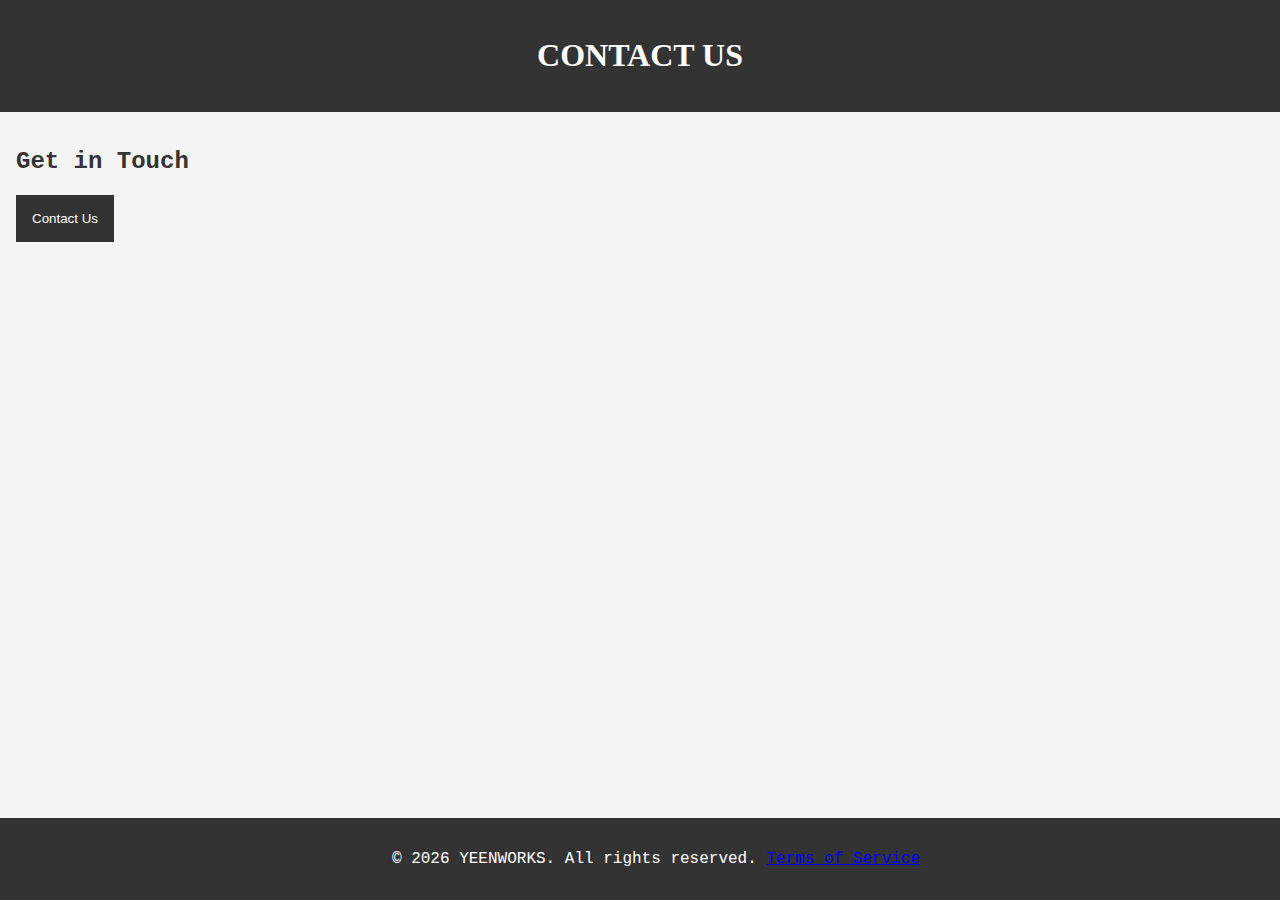
==== contact.html @ 72107e78 "new business site" ====
<!DOCTYPE html>
<html lang="en">
<head>
  <meta charset="UTF-8">
  <meta name="viewport" content="width=device-width, initial-scale=1.0">
  <title>Contact Us - YEENWORKS</title>
  <link rel="stylesheet" href="styles.css">
</head>
<body>
  <header>
    <h1>Contact Us</h1>
  </header>
  <main>
    <section>
      <h2>Get in Touch</h2>
      <button onclick="toggleContact()">Contact Us</button>
      <div id="contactDropdown" class="dropdown">
        <a href="mailto:business@yeen.works">Business Inquiries</a>
        <a href="mailto:info@yeen.works">General Information</a>
      </div>
    </section>
  </main>
  <footer>
    <p>&copy; <span id="year"></span> YEENWORKS. All rights reserved. <a href="terms.html">Terms of Service</a></p>
  </footer>
  <script src="scripts.js"></script>
</body>
</html>
---- styles.css ----
body {
  font-family: 'Roboto Mono', monospace;
  background-color: #f4f4f4;
  color: #333;
  margin: 0;
  padding: 0;
  display: flex;
  flex-direction: column;
  min-height: 100vh;
}

header {
  background-color: #333;
  color: #fff;
  padding: 1rem;
  text-align: center;
}

header h1 {
  font-family: 'Press Start 2P', cursive;
  text-transform: uppercase;
}

main {
  flex: 1;
  padding: 1rem;
}

footer {
  background-color: #333;
  color: #fff;
  text-align: center;
  padding: 1rem;
  position: relative;
  bottom: 0;
  width: 100%;
}

button {
  background-color: #333;
  color: #fff;
  border: none;
  padding: 1rem;
  cursor: pointer;
}

button:hover {
  background-color: #555;
}

.dropdown {
  display: none;
  background-color: #333;
  color: #fff;
  padding: 1rem;
  margin-top: 1rem;
}

.dropdown a {
  color: #fff;
  text-decoration: none;
  display: block;
  padding: 0.5rem 0;
}

.dropdown a:hover {
  background-color: #555;
}
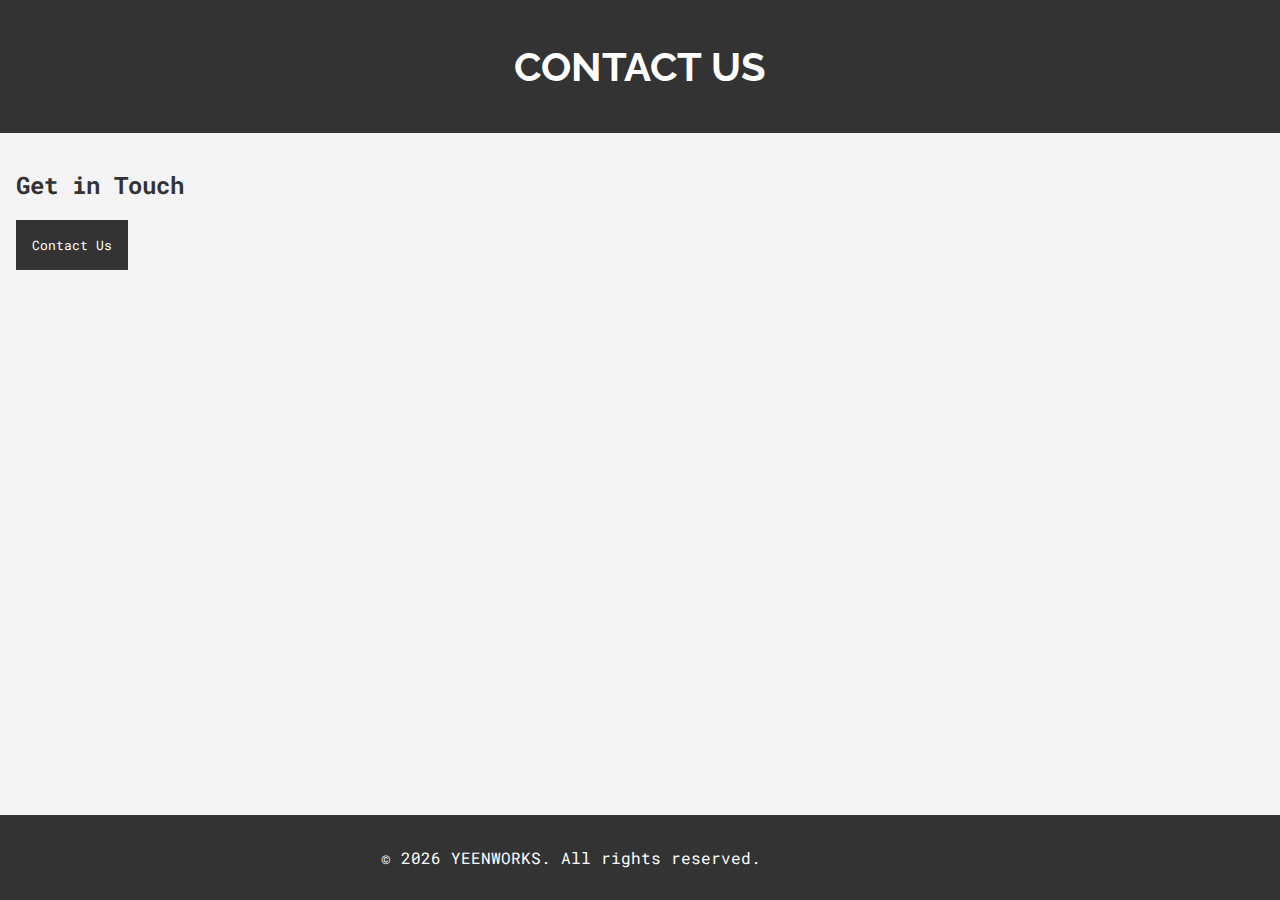
==== commit 12de2076: "update" ====
--- a/contact.html
+++ b/contact.html
@@ -5,6 +5,7 @@
   <meta name="viewport" content="width=device-width, initial-scale=1.0">
   <title>Contact Us - YEENWORKS</title>
   <link rel="stylesheet" href="styles.css">
+  <link href="https://fonts.googleapis.com/css2?family=Roboto+Mono:wght@400;700&family=Raleway:wght@700&display=swap" rel="stylesheet">
 </head>
 <body>
   <header>
--- a/styles.css
+++ b/styles.css
@@ -17,8 +17,10 @@
 }
 
 header h1 {
-  font-family: 'Press Start 2P', cursive;
+  font-family: 'Raleway', sans-serif;
   text-transform: uppercase;
+  font-weight: 700;
+  font-size: 2.5rem;
 }
 
 main {
@@ -42,6 +44,7 @@
   border: none;
   padding: 1rem;
   cursor: pointer;
+  font-family: 'Roboto Mono', monospace;
 }
 
 button:hover {
@@ -66,3 +69,11 @@
 .dropdown a:hover {
   background-color: #555;
 }
+
+a {
+  color: #333;
+}
+
+a:hover {
+  color: #555;
+}
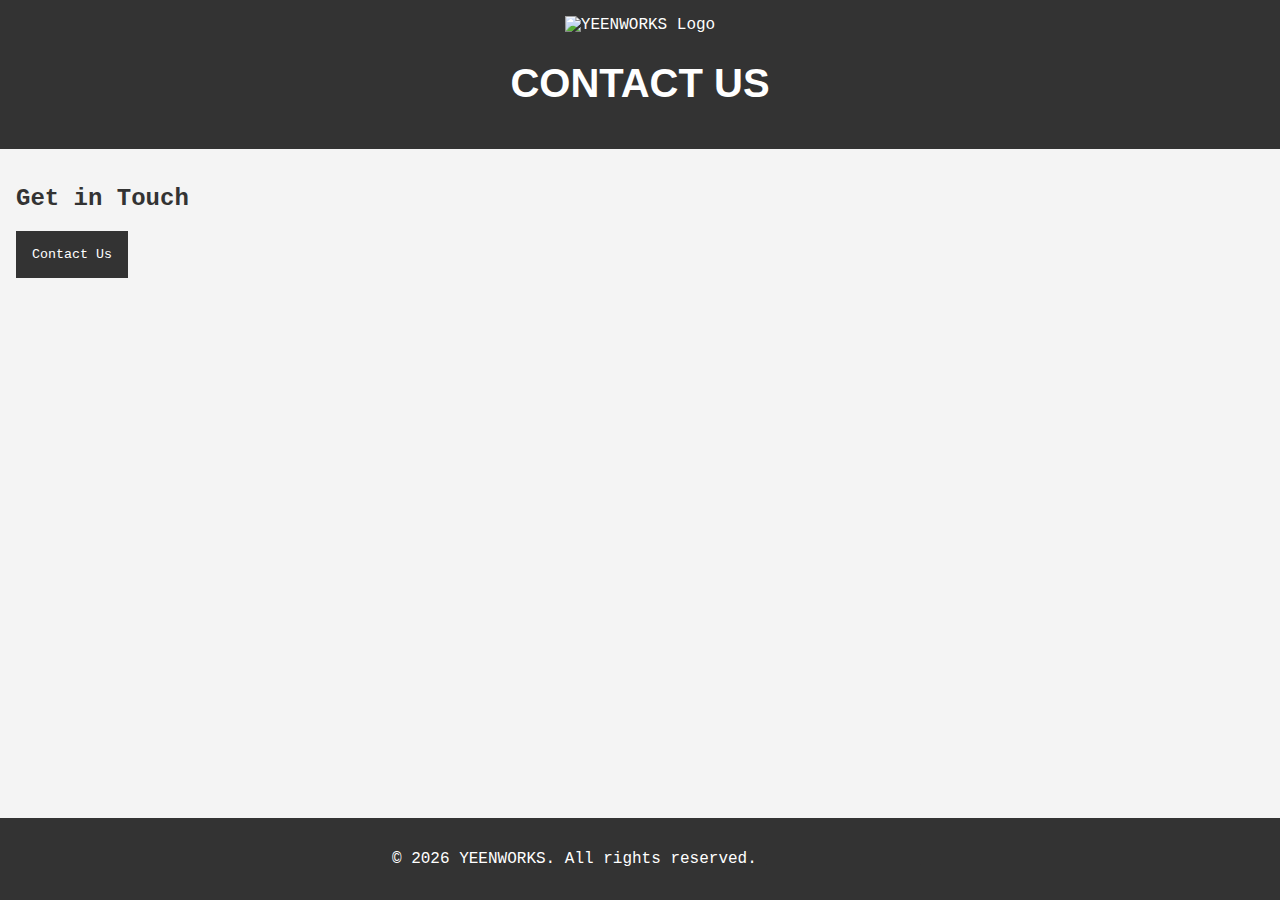
==== commit 18d46cbb: "update" ====
--- a/contact.html
+++ b/contact.html
@@ -5,10 +5,11 @@
   <meta name="viewport" content="width=device-width, initial-scale=1.0">
   <title>Contact Us - YEENWORKS</title>
   <link rel="stylesheet" href="styles.css">
-  <link href="https://fonts.googleapis.com/css2?family=Roboto+Mono:wght@400;700&family=Raleway:wght@700&display=swap" rel="stylesheet">
+  <link rel="icon" href="favicon.ico" type="image/x-icon">
 </head>
 <body>
   <header>
+    <img src="logo.png" alt="YEENWORKS Logo" class="logo">
     <h1>Contact Us</h1>
   </header>
   <main>
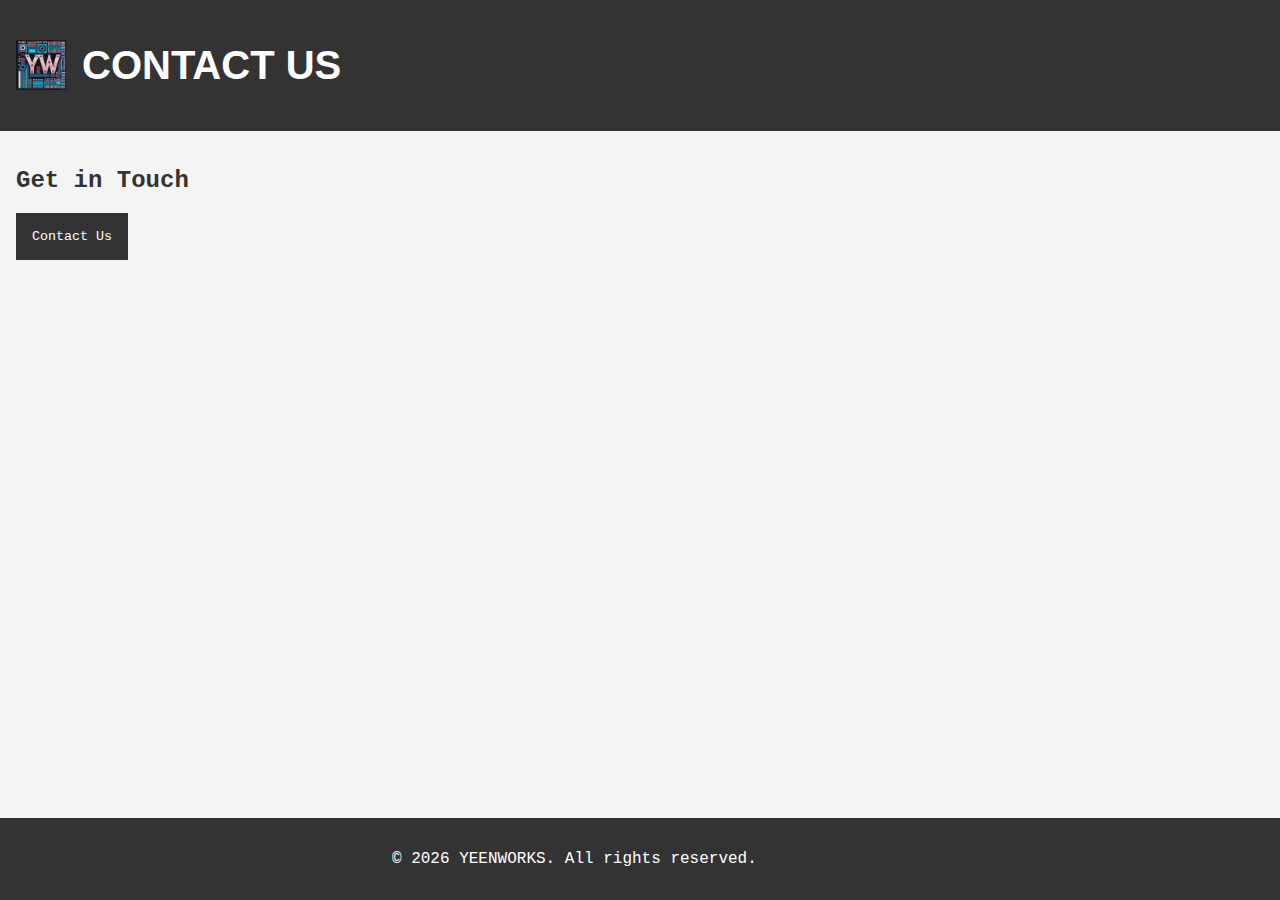
==== commit a81ac734: "a" ====
--- a/contact.html
+++ b/contact.html
@@ -10,7 +10,9 @@
 <body>
   <header>
     <img src="logo.png" alt="YEENWORKS Logo" class="logo">
-    <h1>Contact Us</h1>
+    <div class="header-text">
+      <h1>Contact Us</h1>
+    </div>
   </header>
   <main>
     <section>
--- a/styles.css
+++ b/styles.css
@@ -13,7 +13,13 @@
   background-color: #333;
   color: #fff;
   padding: 1rem;
-  text-align: center;
+  text-align: left;
+  display: flex;
+  align-items: center;
+}
+
+header .header-text {
+  margin-left: 1rem;
 }
 
 header h1 {
@@ -21,6 +27,11 @@
   text-transform: uppercase;
   font-weight: 700;
   font-size: 2.5rem;
+}
+
+.logo {
+  width: 50px;
+  height: auto;
 }
 
 main {
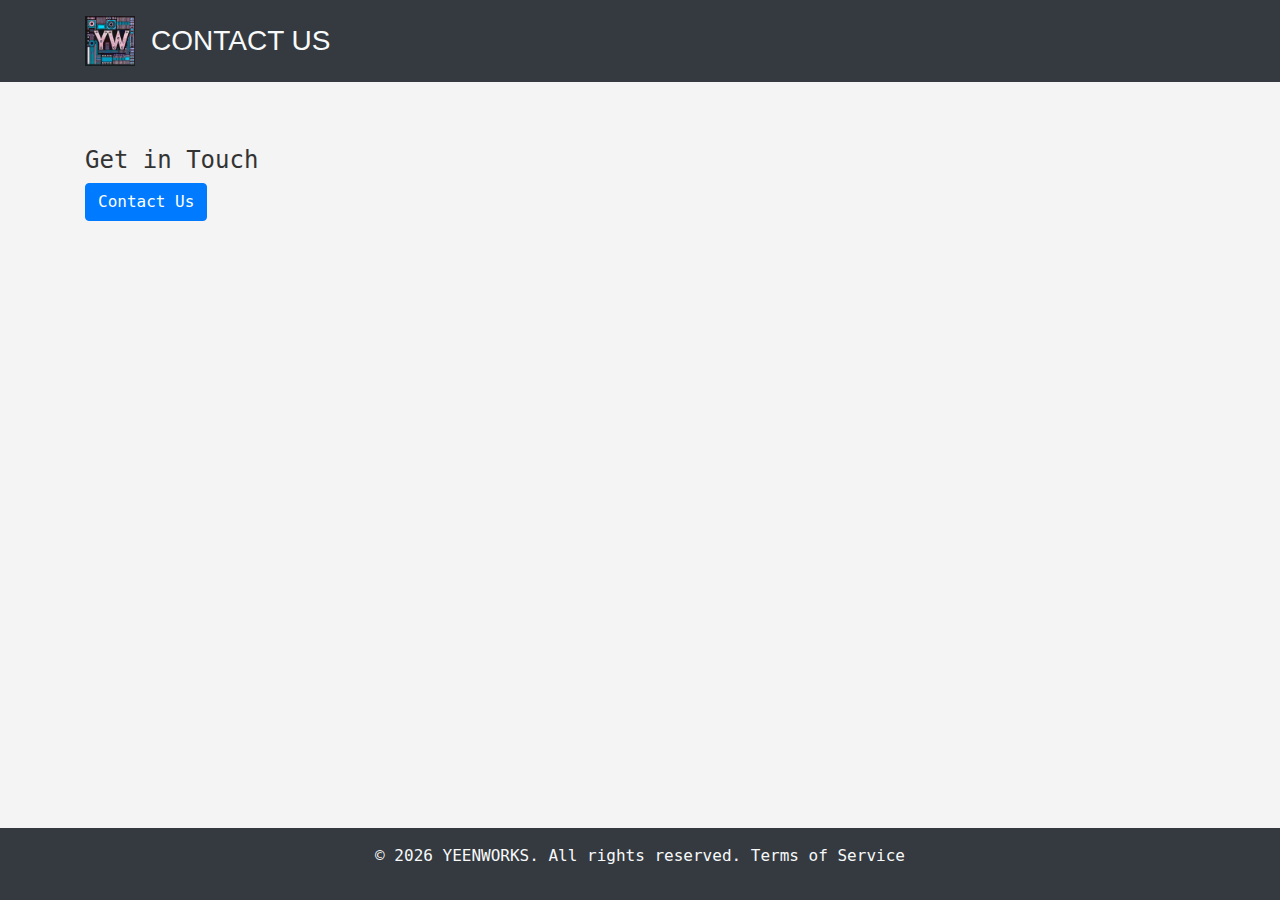
==== commit b2c0fa41: "a" ====
--- a/contact.html
+++ b/contact.html
@@ -4,29 +4,35 @@
   <meta charset="UTF-8">
   <meta name="viewport" content="width=device-width, initial-scale=1.0">
   <title>Contact Us - YEENWORKS</title>
+  <link rel="stylesheet" href="https://stackpath.bootstrapcdn.com/bootstrap/4.5.2/css/bootstrap.min.css">
   <link rel="stylesheet" href="styles.css">
   <link rel="icon" href="favicon.ico" type="image/x-icon">
 </head>
 <body>
-  <header>
-    <img src="logo.png" alt="YEENWORKS Logo" class="logo">
-    <div class="header-text">
-      <h1>Contact Us</h1>
+  <header class="bg-dark text-light py-3">
+    <div class="container d-flex align-items-center">
+      <img src="logo.png" alt="YEENWORKS Logo" class="logo mr-3">
+      <h1 class="h3 mb-0">Contact Us</h1>
     </div>
   </header>
-  <main>
+  <main class="container my-5">
     <section>
-      <h2>Get in Touch</h2>
-      <button onclick="toggleContact()">Contact Us</button>
-      <div id="contactDropdown" class="dropdown">
-        <a href="mailto:business@yeen.works">Business Inquiries</a>
-        <a href="mailto:info@yeen.works">General Information</a>
+      <h2 class="h4">Get in Touch</h2>
+      <button class="btn btn-primary" onclick="toggleContact()">Contact Us</button>
+      <div id="contactDropdown" class="dropdown-menu mt-2 p-3" style="display: none;">
+        <a href="mailto:business@yeen.works" class="dropdown-item">Business Inquiries</a>
+        <a href="mailto:info@yeen.works" class="dropdown-item">General Information</a>
       </div>
     </section>
   </main>
-  <footer>
-    <p>&copy; <span id="year"></span> YEENWORKS. All rights reserved. <a href="terms.html">Terms of Service</a></p>
+  <footer class="bg-dark text-light py-3">
+    <div class="container text-center">
+      <p>&copy; <span id="year"></span> YEENWORKS. All rights reserved. <a href="terms.html" class="text-light">Terms of Service</a></p>
+    </div>
   </footer>
+  <script src="https://code.jquery.com/jquery-3.5.1.slim.min.js"></script>
+  <script src="https://cdn.jsdelivr.net/npm/@popperjs/core@2.5.4/dist/umd/popper.min.js"></script>
+  <script src="https://stackpath.bootstrapcdn.com/bootstrap/4.5.2/js/bootstrap.min.js"></script>
   <script src="scripts.js"></script>
 </body>
 </html>
--- a/styles.css
+++ b/styles.css
@@ -26,7 +26,7 @@
   font-family: 'Raleway', sans-serif;
   text-transform: uppercase;
   font-weight: 700;
-  font-size: 2.5rem;
+  font-size: 2rem;
 }
 
 .logo {
@@ -50,35 +50,37 @@
 }
 
 button {
-  background-color: #333;
+  background-color: #007bff;
   color: #fff;
   border: none;
   padding: 1rem;
   cursor: pointer;
   font-family: 'Roboto Mono', monospace;
+  border-radius: 4px;
 }
 
 button:hover {
-  background-color: #555;
+  background-color: #0056b3;
 }
 
-.dropdown {
+.dropdown-menu {
   display: none;
   background-color: #333;
   color: #fff;
   padding: 1rem;
-  margin-top: 1rem;
+  border-radius: 4px;
 }
 
-.dropdown a {
+.dropdown-item {
   color: #fff;
   text-decoration: none;
   display: block;
   padding: 0.5rem 0;
 }
 
-.dropdown a:hover {
+.dropdown-item:hover {
   background-color: #555;
+  color: #fff;
 }
 
 a {
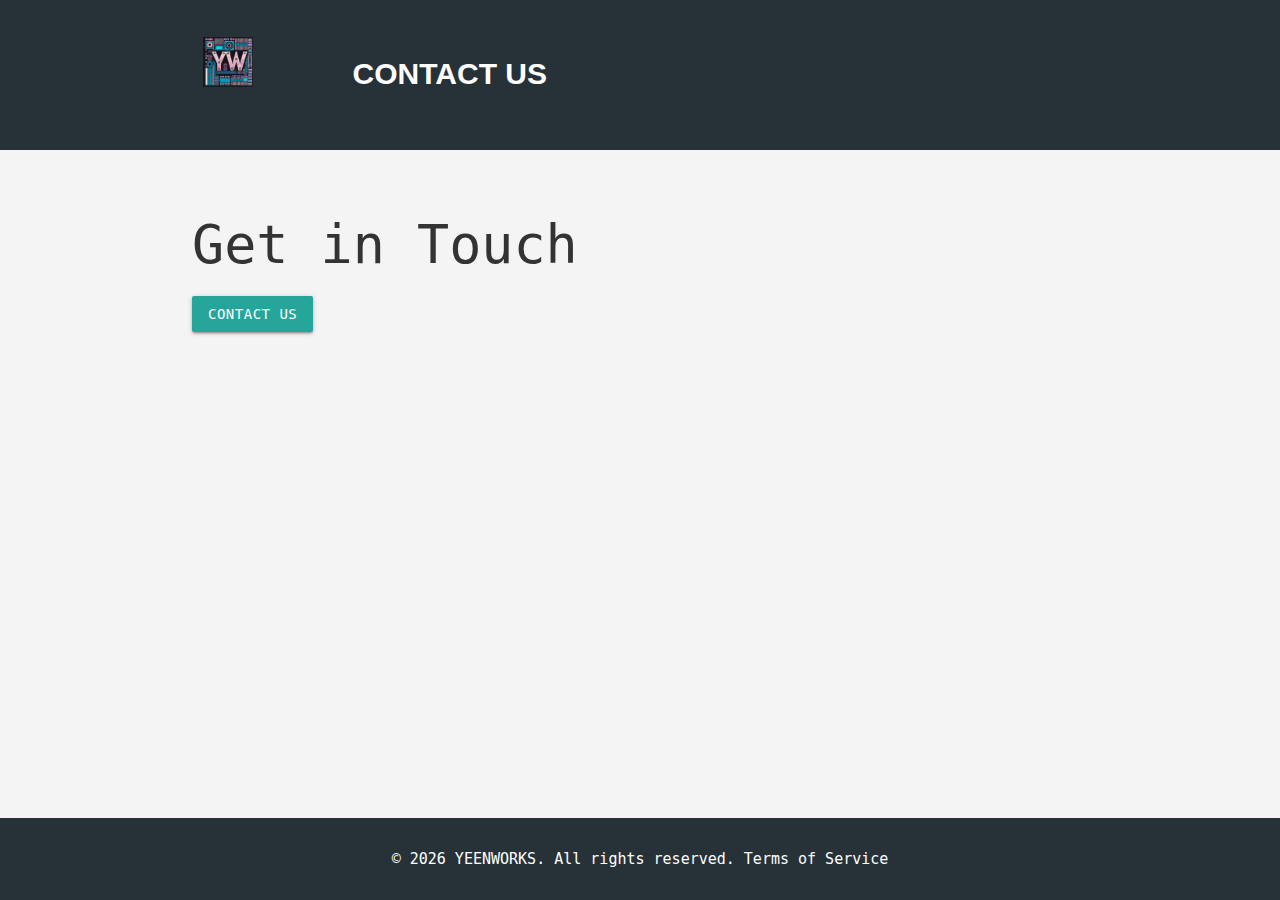
==== commit d17012f9: "a" ====
--- a/contact.html
+++ b/contact.html
@@ -4,35 +4,41 @@
   <meta charset="UTF-8">
   <meta name="viewport" content="width=device-width, initial-scale=1.0">
   <title>Contact Us - YEENWORKS</title>
-  <link rel="stylesheet" href="https://stackpath.bootstrapcdn.com/bootstrap/4.5.2/css/bootstrap.min.css">
+  <link href="https://fonts.googleapis.com/icon?family=Material+Icons" rel="stylesheet">
+  <link rel="stylesheet" href="https://cdnjs.cloudflare.com/ajax/libs/materialize/1.0.0/css/materialize.min.css">
   <link rel="stylesheet" href="styles.css">
   <link rel="icon" href="favicon.ico" type="image/x-icon">
 </head>
 <body>
-  <header class="bg-dark text-light py-3">
-    <div class="container d-flex align-items-center">
-      <img src="logo.png" alt="YEENWORKS Logo" class="logo mr-3">
-      <h1 class="h3 mb-0">Contact Us</h1>
+  <header class="blue-grey darken-4">
+    <div class="container">
+      <div class="row valign-wrapper">
+        <div class="col s2">
+          <img src="logo.png" alt="YEENWORKS Logo" class="responsive-img logo">
+        </div>
+        <div class="col s10">
+          <h1 class="white-text">Contact Us</h1>
+        </div>
+      </div>
     </div>
   </header>
-  <main class="container my-5">
+  <main class="container">
     <section>
-      <h2 class="h4">Get in Touch</h2>
-      <button class="btn btn-primary" onclick="toggleContact()">Contact Us</button>
-      <div id="contactDropdown" class="dropdown-menu mt-2 p-3" style="display: none;">
-        <a href="mailto:business@yeen.works" class="dropdown-item">Business Inquiries</a>
-        <a href="mailto:info@yeen.works" class="dropdown-item">General Information</a>
+      <h2>Get in Touch</h2>
+      <button class="btn waves-effect waves-light" type="button" onclick="toggleContact()">Contact Us</button>
+      <div id="contactDropdown" class="card-panel blue-grey darken-4 white-text" style="display: none;">
+        <a href="mailto:business@yeen.works" class="white-text">Business Inquiries</a><br>
+        <a href="mailto:info@yeen.works" class="white-text">General Information</a>
       </div>
     </section>
   </main>
-  <footer class="bg-dark text-light py-3">
-    <div class="container text-center">
-      <p>&copy; <span id="year"></span> YEENWORKS. All rights reserved. <a href="terms.html" class="text-light">Terms of Service</a></p>
+  <footer class="blue-grey darken-4 white-text center-align py-3">
+    <div class="container">
+      <p>&copy; <span id="year"></span> YEENWORKS. All rights reserved. <a href="terms.html" class="white-text">Terms of Service</a></p>
     </div>
   </footer>
-  <script src="https://code.jquery.com/jquery-3.5.1.slim.min.js"></script>
-  <script src="https://cdn.jsdelivr.net/npm/@popperjs/core@2.5.4/dist/umd/popper.min.js"></script>
-  <script src="https://stackpath.bootstrapcdn.com/bootstrap/4.5.2/js/bootstrap.min.js"></script>
+  <script src="https://code.jquery.com/jquery-3.5.1.min.js"></script>
+  <script src="https://cdnjs.cloudflare.com/ajax/libs/materialize/1.0.0/js/materialize.min.js"></script>
   <script src="scripts.js"></script>
 </body>
 </html>
--- a/styles.css
+++ b/styles.css
@@ -10,16 +10,7 @@
 }
 
 header {
-  background-color: #333;
-  color: #fff;
-  padding: 1rem;
-  text-align: left;
-  display: flex;
-  align-items: center;
-}
-
-header .header-text {
-  margin-left: 1rem;
+  padding: 1rem 0;
 }
 
 header h1 {
@@ -36,17 +27,11 @@
 
 main {
   flex: 1;
-  padding: 1rem;
+  padding: 2rem 0;
 }
 
 footer {
-  background-color: #333;
-  color: #fff;
-  text-align: center;
-  padding: 1rem;
-  position: relative;
-  bottom: 0;
-  width: 100%;
+  padding: 1rem 0;
 }
 
 button {
@@ -63,24 +48,8 @@
   background-color: #0056b3;
 }
 
-.dropdown-menu {
-  display: none;
-  background-color: #333;
-  color: #fff;
+.card-panel {
   padding: 1rem;
-  border-radius: 4px;
-}
-
-.dropdown-item {
-  color: #fff;
-  text-decoration: none;
-  display: block;
-  padding: 0.5rem 0;
-}
-
-.dropdown-item:hover {
-  background-color: #555;
-  color: #fff;
 }
 
 a {
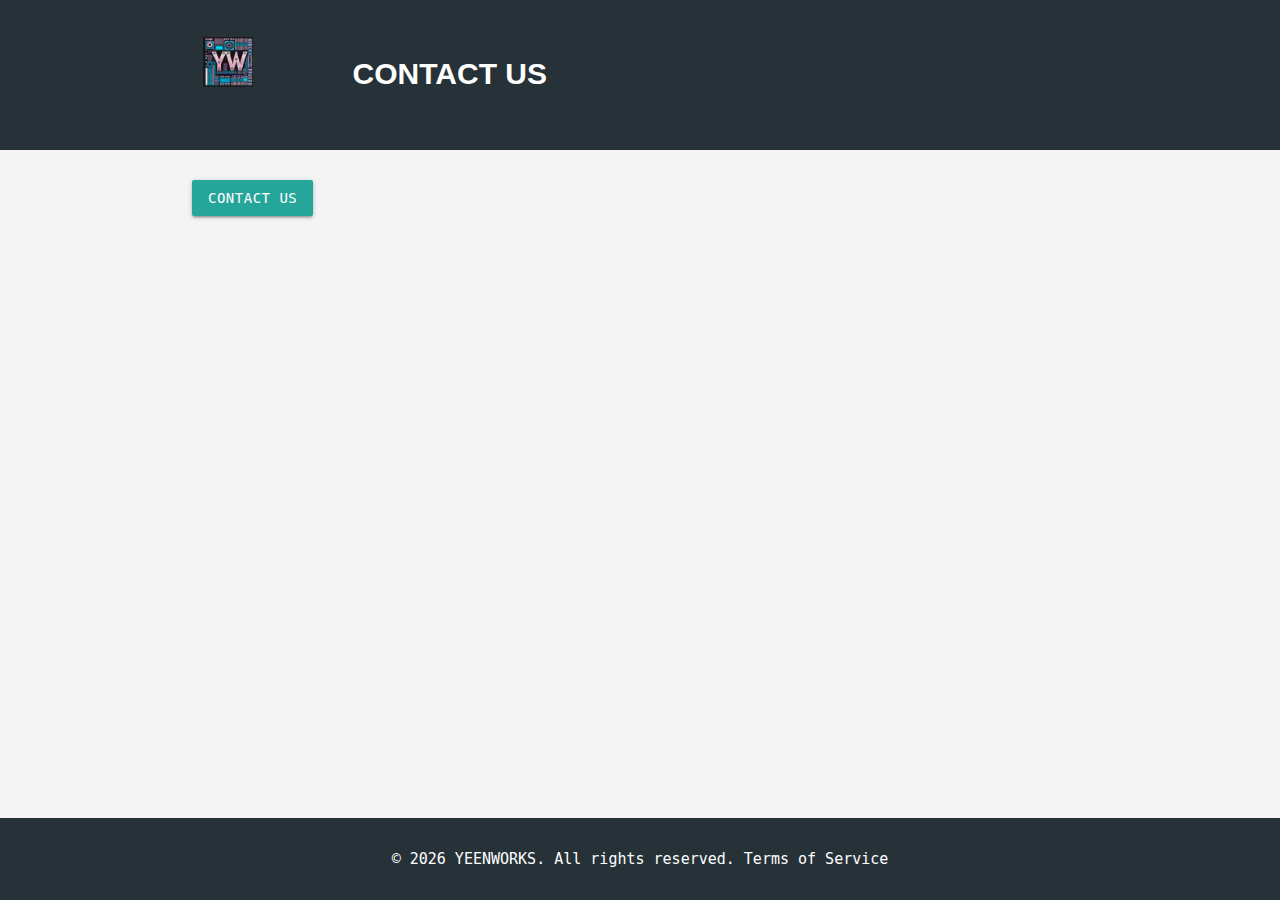
==== commit 07e50ddc: "a" ====
--- a/contact.html
+++ b/contact.html
@@ -24,7 +24,6 @@
   </header>
   <main class="container">
     <section>
-      <h2>Get in Touch</h2>
       <button class="btn waves-effect waves-light" type="button" onclick="toggleContact()">Contact Us</button>
       <div id="contactDropdown" class="card-panel blue-grey darken-4 white-text" style="display: none;">
         <a href="mailto:business@yeen.works" class="white-text">Business Inquiries</a><br>
